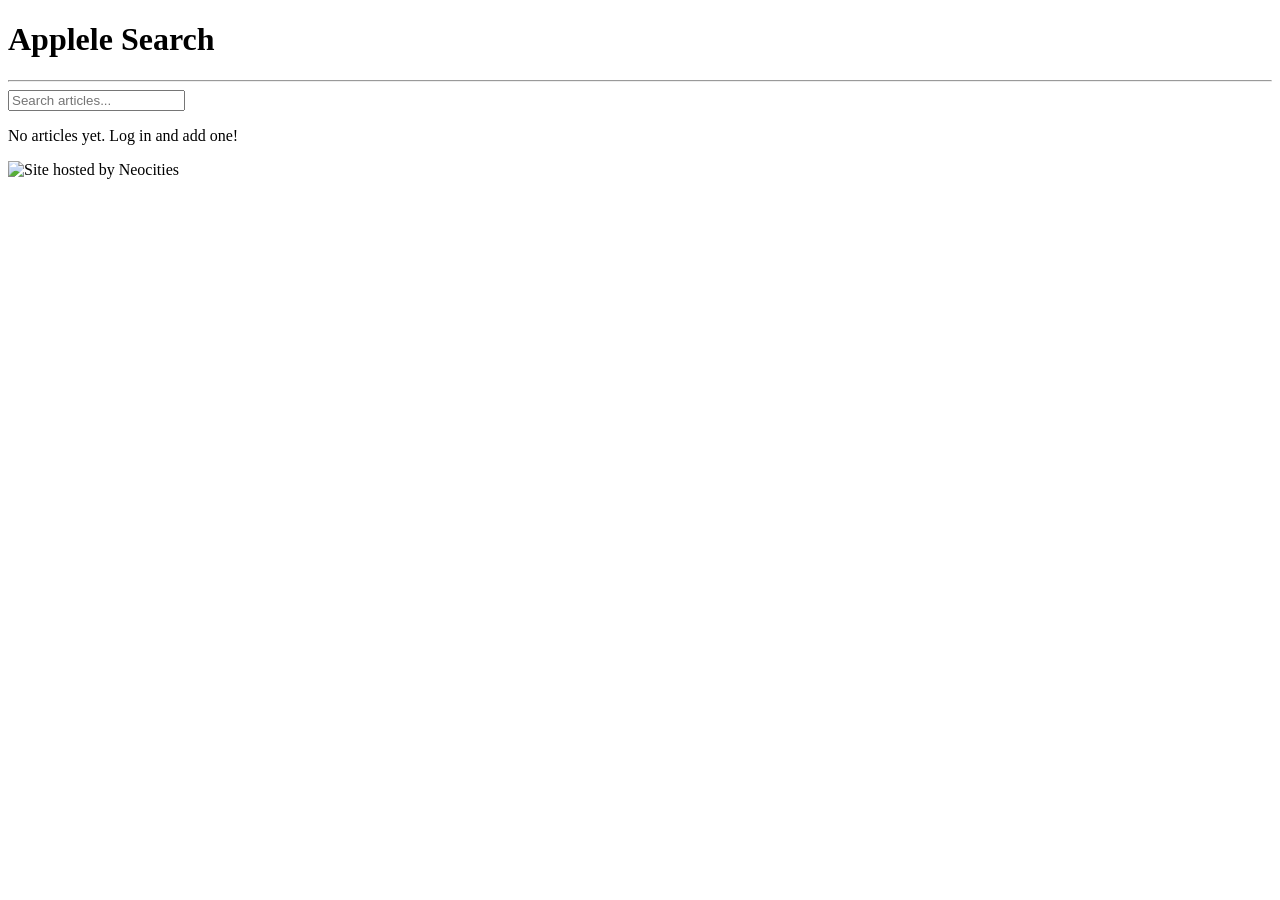
==== index.html @ e4b997a1 "Create index.html" ====
<!DOCTYPE html>
<html>
  <head>
    <meta charset="UTF-8">
    <meta name="viewport" content="width=device-width, initial-scale=1.0">
    <title>Applele Search</title>
    <link rel="icon" href="Apple.png">
    <link href="/style.css" rel="stylesheet" type="text/css" media="all">
  </head>
  <body>

    <div class="topbar" id="topbar">
    </div>

    <h1 class="title">Applele Search</h1>
    <hr>

    <div class="search-wrap">
      <label for="search"></label>
      <input type="search" id="search" name="search" placeholder="Search articles...">
    </div>

    <div class="results" id="results">
      <p class="empty-state">No articles yet. Log in and add one!</p>
    </div>

    <div class="neo">
      <img src="/neocities.png" alt="Site hosted by Neocities">
    </div>

    <script src="https://accounts.google.com/gsi/client" async defer></script>
    <script src="articles-ws.js"></script>
    <script src="google-auth.js"></script>
    <script src="app.js"></script>
  </body>
</html>
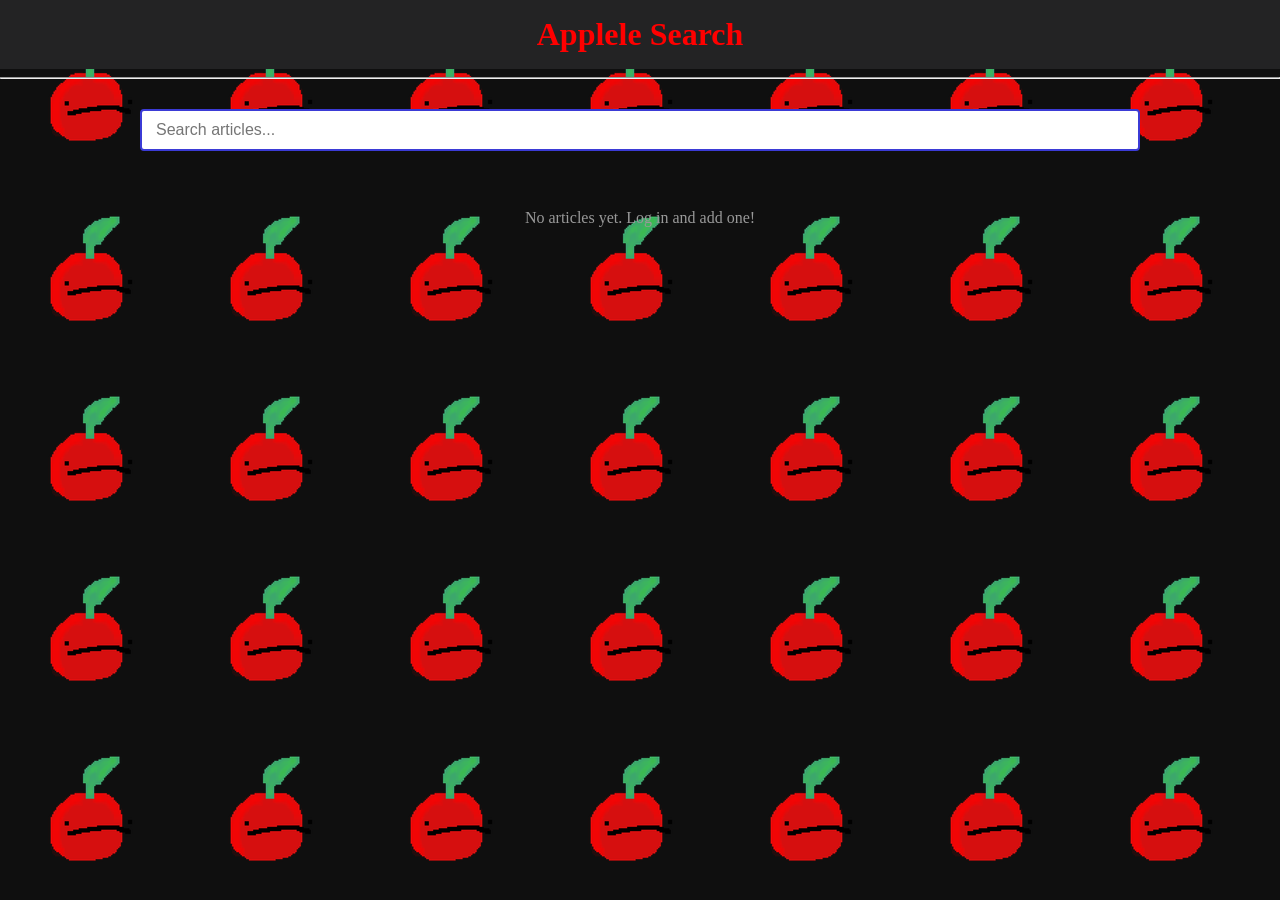
==== commit 7c342496: "Update index.html" ====
--- a/index.html
+++ b/index.html
@@ -24,9 +24,6 @@
       <p class="empty-state">No articles yet. Log in and add one!</p>
     </div>
 
-    <div class="neo">
-      <img src="/neocities.png" alt="Site hosted by Neocities">
-    </div>
 
     <script src="https://accounts.google.com/gsi/client" async defer></script>
     <script src="articles-ws.js"></script>
--- a/style.css
+++ b/style.css
@@ -0,0 +1,166 @@
+body {
+  background-color: #0f0f0f;
+  font-family: Verdana;
+  background-image: url('Apple.png');
+  background-repeat: repeat;
+  margin: 0;
+  color: #eee;
+}
+.title {
+  text-align: center;
+  background-color: #232324;
+  color: red;
+  margin: 0;
+  padding: 16px 0;
+}
+
+/* top-right controls */
+.topbar {
+  position: fixed;
+  top: 10px;
+  right: 14px;
+  display: flex;
+  gap: 8px;
+  z-index: 20;
+}
+.topbar button, .topbar a.button {
+  background-color: #232324;
+  color: #fff;
+  border: 1px solid red;
+  padding: 8px 14px;
+  font-family: Verdana;
+  font-size: 13px;
+  border-radius: 4px;
+  cursor: pointer;
+  text-decoration: none;
+}
+.topbar button:hover, .topbar a.button:hover {
+  background-color: red;
+  color: #0f0f0f;
+}
+.topbar .user-chip {
+  display: flex;
+  align-items: center;
+  gap: 6px;
+  background-color: #232324;
+  border: 1px solid #555;
+  border-radius: 4px;
+  padding: 6px 10px;
+  font-size: 13px;
+}
+.topbar .user-chip img {
+  width: 20px;
+  height: 20px;
+  border-radius: 50%;
+}
+
+.img {
+  text-align: center;
+}
+.neo {
+  position: absolute;
+  bottom: 0;
+  left: 0;
+}
+
+/* search + results */
+.search-wrap {
+  max-width: 1000px;
+  margin: 30px auto 0;
+  padding: 0 16px;
+}
+#search {
+  width: 100%;
+  box-sizing: border-box;
+  padding: 10px 14px;
+  font-size: 16px;
+  border-radius: 4px;
+  border: 2px solid #3b3bd6;
+}
+.results {
+  max-width: 1000px;
+  margin: 18px auto 60px;
+  padding: 0 16px;
+}
+.result-card {
+  background-color: rgba(35,35,36,0.9);
+  border: 1px solid #444;
+  border-radius: 6px;
+  padding: 12px 16px;
+  margin-bottom: 10px;
+}
+.result-card h3 {
+  margin: 0 0 4px;
+  color: red;
+}
+.result-card h3 a {
+  color: red;
+  text-decoration: none;
+}
+.result-card p {
+  margin: 0;
+  color: #ccc;
+  font-size: 14px;
+}
+.result-meta {
+  font-size: 12px;
+  color: #888;
+  margin-top: 6px;
+}
+.empty-state {
+  color: #999;
+  text-align: center;
+  padding: 40px 0;
+}
+
+/* article editor page */
+.editor-wrap {
+  max-width: 800px;
+  margin: 40px auto;
+  padding: 0 16px;
+}
+.editor-wrap input[type="text"],
+.editor-wrap textarea {
+  width: 100%;
+  box-sizing: border-box;
+  background-color: #1a1a1a;
+  color: #eee;
+  border: 1px solid #444;
+  border-radius: 4px;
+  padding: 10px;
+  font-family: monospace;
+  font-size: 14px;
+  margin-bottom: 12px;
+}
+.editor-wrap textarea {
+  min-height: 300px;
+  resize: vertical;
+}
+.editor-wrap button {
+  background-color: red;
+  color: #0f0f0f;
+  border: none;
+  padding: 10px 18px;
+  border-radius: 4px;
+  font-weight: bold;
+  cursor: pointer;
+}
+.article-body {
+  max-width: 800px;
+  margin: 20px auto;
+  padding: 24px 32px;
+  line-height: 1.6;
+  background-color: #ffffff;
+  color: #1a1a1a;
+  border-radius: 8px;
+  box-shadow: 0 2px 10px rgba(0,0,0,0.4);
+}
+.article-body h1, .article-body h2, .article-body h3 {
+  color: #1a1a1a;
+}
+.article-body a {
+  color: #b30000;
+}
+.article-body .result-meta {
+  color: #666;
+}
